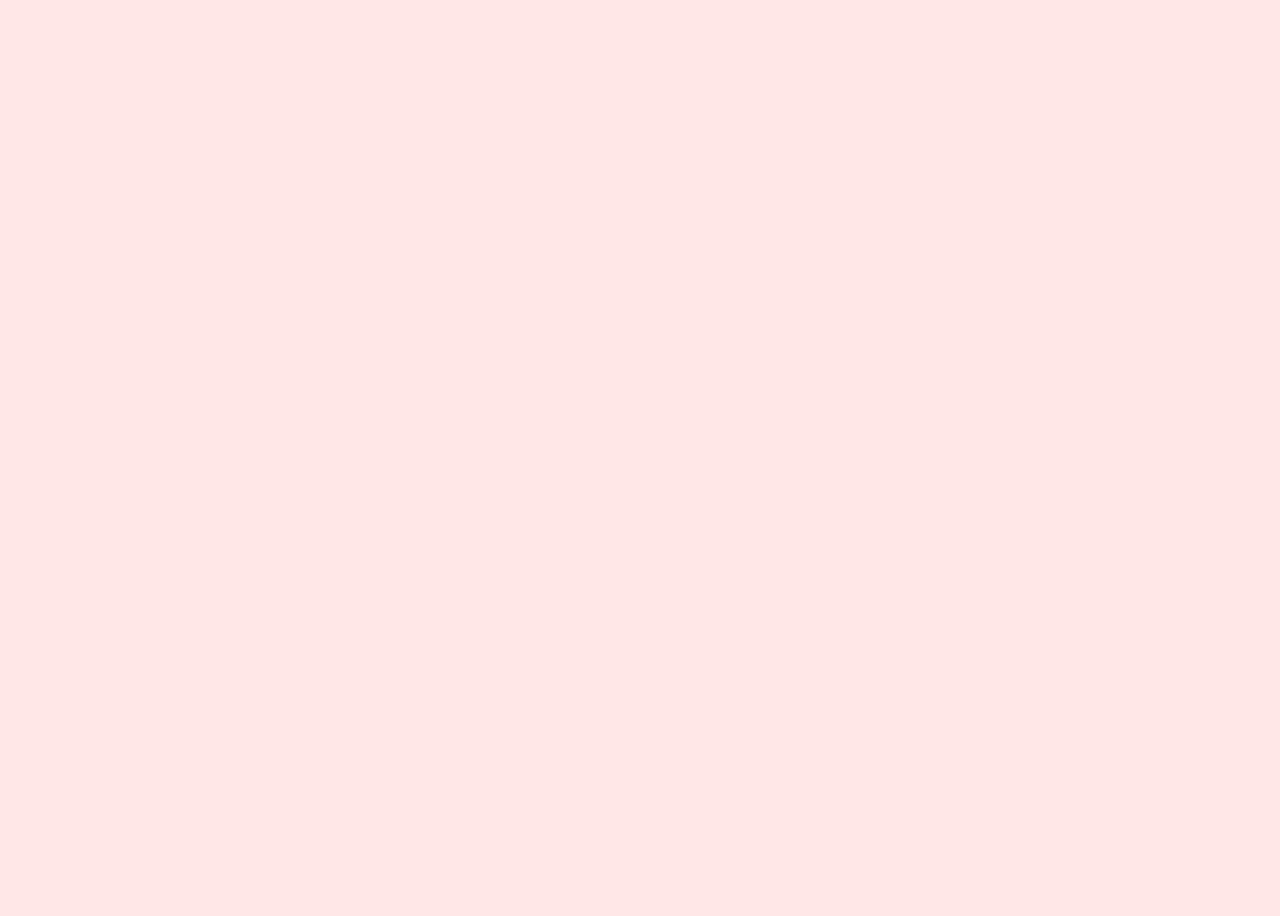
==== static/wedding-wsgb/index.html @ 83b96dc4 "feat: add wsgb wedding invitation" ====
<!doctype html><html lang="en"><head><meta charset="utf-8"/><meta name="viewport" content="width=device-width,initial-scale=1"/><meta name="color-scheme" content="only light"/><meta name="supported-color-schemes" content="only light"/><meta name="theme-color" content="#f9f9f9"/><style>html,body{background:#ffe7e7!important;color:#282c34!important;color-scheme:only light!important}html *{color-scheme:only light!important}body{opacity:1!important}#root{background:#ffe7e7!important;min-height:100vh}html.samsung-dark-fix{filter:invert(1) hue-rotate(180deg)}html.samsung-dark-fix img,html.samsung-dark-fix video,html.samsung-dark-fix picture,html.samsung-dark-fix svg,html.samsung-dark-fix canvas,html.samsung-dark-fix iframe{filter:invert(1) hue-rotate(180deg)}</style><script>(()=>{const e=document.documentElement,t=navigator.userAgent||"",o=/SamsungBrowser/i.test(t),r=window.matchMedia&&window.matchMedia("(prefers-color-scheme: dark)").matches;e.style.setProperty("color-scheme","only light","important");e.style.setProperty("background","#ffe7e7","important");e.style.setProperty("color","#282c34","important");o&&r&&e.classList.add("samsung-dark-fix");document.addEventListener("DOMContentLoaded",()=>{document.body&&document.body.style&&document.body.style.setProperty("background","#ffe7e7","important");document.body&&document.body.style&&document.body.style.setProperty("color","#282c34","important")},{once:!0})})();</script><meta property="og:type" content="website"/><meta property="og:title" content="우석 ❤️ 경빈 결혼합니다."/><meta property="og:image" content="/wedding-wsgb/preview_image_v2.png"/><meta property="og:url" content="/wedding-wsgb/"/><meta property="og:description" content="2026년 6월 28일 일요일 오전 11시 메리다웨딩컨벤션 3층 마르시아홀"/><link rel="preload" href="/wedding-wsgb/MapoGoldenPierA.woff" as="font" crossorigin/><link rel="preload" href="/wedding-wsgb/AlluraRegular.woff" as="font" crossorigin/><link rel="manifest" href="/wedding-wsgb/manifest.json"/><link rel="icon" href="/wedding-wsgb/favicon.ico"/><link rel="stylesheet" href="/wedding-wsgb/font.css"/><title>우석 ❤️ 경빈 결혼합니다.</title><script type="module" crossorigin src="/wedding-wsgb/assets/index-hRTl-fwz.js"></script><link rel="stylesheet" crossorigin href="/wedding-wsgb/assets/index-K4XBuehR.css"><link rel="stylesheet" href="https://cdn.jsdelivr.net/npm/swiper@11/swiper-bundle.min.css"><script src="https://cdn.jsdelivr.net/npm/swiper@11/swiper-bundle.min.js" defer></script><style>
.bg-effect{pointer-events:none!important}
.gallery .swiper-container-gallery{width:100%;display:flex;flex-direction:column;align-items:center}
.gallery .swiper{width:100%;overflow:hidden;position:relative;z-index:1;aspect-ratio:3/4}
.gallery .swiper-slide{display:flex;justify-content:center;align-items:center;width:100%;height:100%;padding:0}
.gallery .swiper-slide img{width:100%;height:100%;object-fit:contain;display:block;-webkit-user-drag:none;user-select:none}
.gallery .swiper-dots{display:flex;justify-content:center;align-items:center;margin-top:.6rem;margin-bottom:.3rem;min-height:12px}
.gallery .swiper-dots .dot{border-radius:50%;background:var(--dark-grey-color);transition:width .3s,height .3s,opacity .3s,margin .3s;transition-timing-function:cubic-bezier(.4,0,.2,1);flex-shrink:0;width:8px;height:8px;margin:0 3.5px;opacity:.35}
.gallery .swiper-dots .dot.active{width:12px;height:12px;background:var(--alt-color);opacity:1;margin:0 3.5px}
.gallery .swiper-dots .dot.near{width:8px;height:8px;opacity:.5;margin:0 3.5px}
.gallery .swiper-dots .dot.far{width:5px;height:5px;opacity:.25;margin:0 2.5px}
.gallery .swiper-dots .dot.hidden{display:none}
.gallery .swiper-button-prev,.gallery .swiper-button-next{color:rgba(255,255,255,.85);--swiper-navigation-size:.9rem;width:1.8rem;height:1.8rem;background:rgba(0,0,0,.15);border-radius:50%;top:50%;margin-top:-.9rem;transition:background .2s}
.gallery .swiper-button-prev:hover,.gallery .swiper-button-next:hover{background:rgba(0,0,0,.3)}
.gallery .swiper-button-prev{left:.4rem}
.gallery .swiper-button-next{right:.4rem}
.gallery .swiper-button-prev::after,.gallery .swiper-button-next::after{font-size:.75rem;font-weight:700}
.gallery .carousel-wrapper{display:none!important}
.gallery .carousel-indicator{display:none!important}
</style></head><body style="background:#ffe7e7!important;color:#282c34!important"><div id="root"></div><script>
(function(){
  var images=[];
  for(var i=1;i<=18;i++) images.push('/wedding-wsgb/assets/gallery'+i+'.jpg');

  function buildSlide(src,idx){
    var slide=document.createElement('div');
    slide.className='swiper-slide';
    var zoomContainer=document.createElement('div');
    zoomContainer.className='swiper-zoom-container';
    var img=document.createElement('img');
    img.src=src;img.alt='gallery '+(idx+1);img.draggable=false;img.loading='lazy';
    zoomContainer.appendChild(img);
    slide.appendChild(zoomContainer);
    return slide;
  }

  function initSwiper(){
    var gallery=document.querySelector('.card.gallery');
    if(!gallery)return false;
    var wrapper=gallery.querySelector('.carousel-wrapper');
    if(!wrapper)return false;

    var container=document.createElement('div');
    container.className='swiper-container-gallery';

    var swiperEl=document.createElement('div');
    swiperEl.className='swiper';
    var swiperWrapper=document.createElement('div');
    swiperWrapper.className='swiper-wrapper';
    images.forEach(function(src,i){swiperWrapper.appendChild(buildSlide(src,i));});
    swiperEl.appendChild(swiperWrapper);

    var prevBtn=document.createElement('div');
    prevBtn.className='swiper-button-prev';
    var nextBtn=document.createElement('div');
    nextBtn.className='swiper-button-next';
    swiperEl.appendChild(prevBtn);
    swiperEl.appendChild(nextBtn);

    var dotsEl=document.createElement('div');
    dotsEl.className='swiper-dots';
    var WINDOW=5;
    var dots=[];
    for(var d=0;d<images.length;d++){
      var dot=document.createElement('div');
      dot.className='dot';
      dotsEl.appendChild(dot);
      dots.push(dot);
    }

    function updateDots(activeIdx){
      var half=Math.floor(WINDOW/2);
      for(var d=0;d<dots.length;d++){
        var dist=Math.abs(d-activeIdx);
        dots[d].className='dot';
        if(d===activeIdx){dots[d].className='dot active';}
        else if(dist===1){dots[d].className='dot near';}
        else if(dist===2){dots[d].className='dot far';}
        else{dots[d].className='dot hidden';}
      }
    }
    updateDots(0);

    container.appendChild(swiperEl);
    container.appendChild(dotsEl);
    wrapper.parentNode.insertBefore(container,wrapper);

    new Swiper(swiperEl,{
      effect:'slide',
      speed:350,
      zoom:{maxRatio:3},
      spaceBetween:0,
      grabCursor:true,
      touchRatio:1.2,
      resistance:true,
      resistanceRatio:.6,
      navigation:{nextEl:nextBtn,prevEl:prevBtn},
      on:{slideChange:function(){updateDots(this.realIndex);}}
    });
    return true;
  }

  function waitAndInit(){
    if(typeof Swiper==='undefined'){setTimeout(waitAndInit,100);return;}
    if(initSwiper())return;
    var obs=new MutationObserver(function(muts,o){
      if(initSwiper()){o.disconnect();}
    });
    obs.observe(document.getElementById('root'),{childList:true,subtree:true});
    setTimeout(function(){obs.disconnect();},15000);
  }

  if(document.readyState==='loading'){document.addEventListener('DOMContentLoaded',waitAndInit);}
  else{waitAndInit();}
})();
</script></body></html>
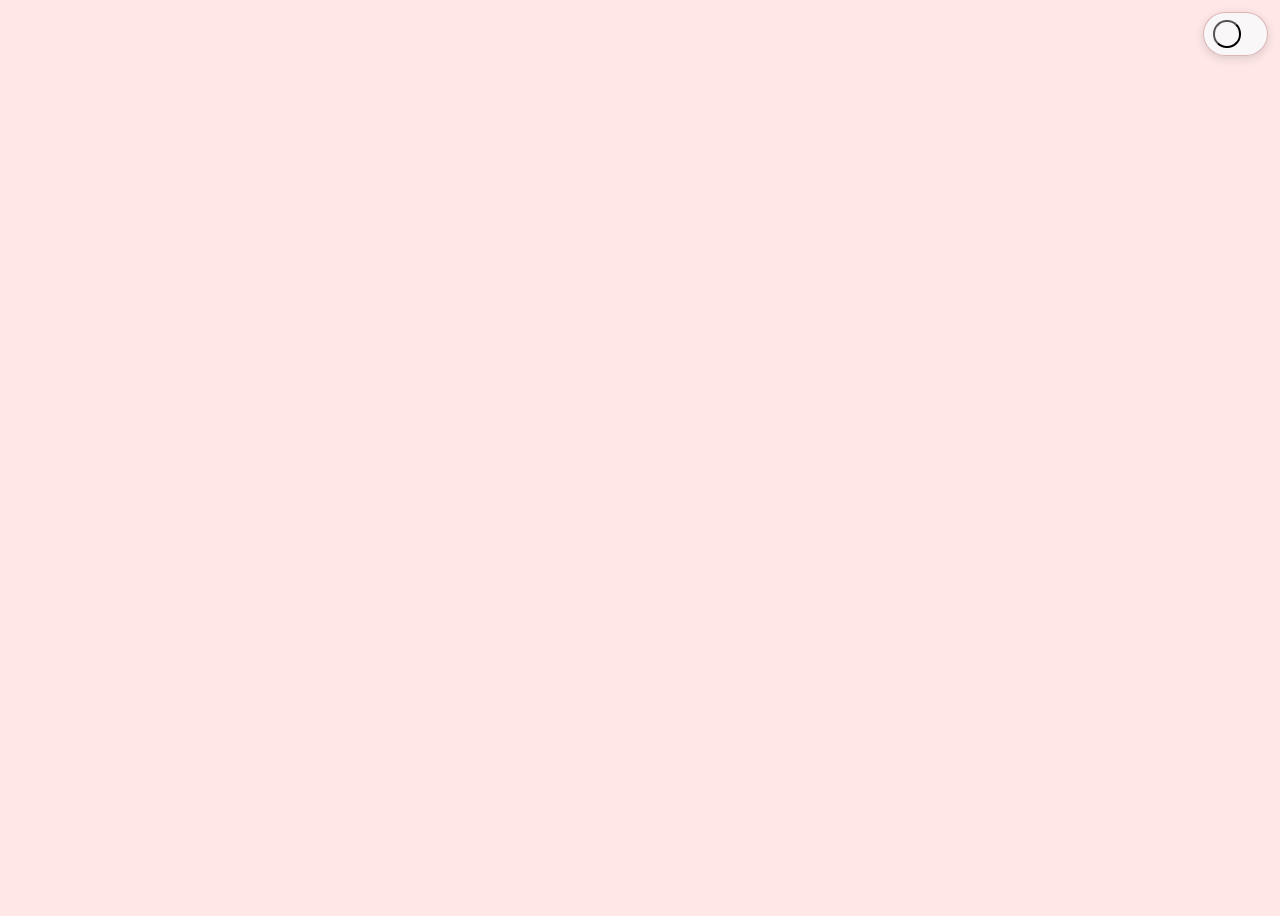
==== commit fb496746: "feat: update wedding-wsgb static files and add AGENTS.md" ====
--- a/static/wedding-wsgb/index.html
+++ b/static/wedding-wsgb/index.html
@@ -1,4 +1,4 @@
-<!doctype html><html lang="en"><head><meta charset="utf-8"/><meta name="viewport" content="width=device-width,initial-scale=1"/><meta name="color-scheme" content="only light"/><meta name="supported-color-schemes" content="only light"/><meta name="theme-color" content="#f9f9f9"/><style>html,body{background:#ffe7e7!important;color:#282c34!important;color-scheme:only light!important}html *{color-scheme:only light!important}body{opacity:1!important}#root{background:#ffe7e7!important;min-height:100vh}html.samsung-dark-fix{filter:invert(1) hue-rotate(180deg)}html.samsung-dark-fix img,html.samsung-dark-fix video,html.samsung-dark-fix picture,html.samsung-dark-fix svg,html.samsung-dark-fix canvas,html.samsung-dark-fix iframe{filter:invert(1) hue-rotate(180deg)}</style><script>(()=>{const e=document.documentElement,t=navigator.userAgent||"",o=/SamsungBrowser/i.test(t),r=window.matchMedia&&window.matchMedia("(prefers-color-scheme: dark)").matches;e.style.setProperty("color-scheme","only light","important");e.style.setProperty("background","#ffe7e7","important");e.style.setProperty("color","#282c34","important");o&&r&&e.classList.add("samsung-dark-fix");document.addEventListener("DOMContentLoaded",()=>{document.body&&document.body.style&&document.body.style.setProperty("background","#ffe7e7","important");document.body&&document.body.style&&document.body.style.setProperty("color","#282c34","important")},{once:!0})})();</script><meta property="og:type" content="website"/><meta property="og:title" content="우석 ❤️ 경빈 결혼합니다."/><meta property="og:image" content="/wedding-wsgb/preview_image_v2.png"/><meta property="og:url" content="/wedding-wsgb/"/><meta property="og:description" content="2026년 6월 28일 일요일 오전 11시 메리다웨딩컨벤션 3층 마르시아홀"/><link rel="preload" href="/wedding-wsgb/MapoGoldenPierA.woff" as="font" crossorigin/><link rel="preload" href="/wedding-wsgb/AlluraRegular.woff" as="font" crossorigin/><link rel="manifest" href="/wedding-wsgb/manifest.json"/><link rel="icon" href="/wedding-wsgb/favicon.ico"/><link rel="stylesheet" href="/wedding-wsgb/font.css"/><title>우석 ❤️ 경빈 결혼합니다.</title><script type="module" crossorigin src="/wedding-wsgb/assets/index-hRTl-fwz.js"></script><link rel="stylesheet" crossorigin href="/wedding-wsgb/assets/index-K4XBuehR.css"><link rel="stylesheet" href="https://cdn.jsdelivr.net/npm/swiper@11/swiper-bundle.min.css"><script src="https://cdn.jsdelivr.net/npm/swiper@11/swiper-bundle.min.js" defer></script><style>
+<!doctype html><html lang="en"><head><meta charset="utf-8"/><meta name="viewport" content="width=device-width,initial-scale=1"/><meta name="color-scheme" content="only light"/><meta name="supported-color-schemes" content="only light"/><meta name="theme-color" content="#f9f9f9"/><style>html,body{background:#ffe7e7!important;color:#282c34!important;color-scheme:only light!important}html *{color-scheme:only light!important}body{opacity:1!important}#root{background:#ffe7e7!important;min-height:100vh}html.samsung-dark-fix{filter:invert(1) hue-rotate(180deg)}html.samsung-dark-fix img,html.samsung-dark-fix video,html.samsung-dark-fix picture,html.samsung-dark-fix svg,html.samsung-dark-fix canvas,html.samsung-dark-fix iframe{filter:invert(1) hue-rotate(180deg)}</style><script>(()=>{const e=document.documentElement,t=navigator.userAgent||"",o=/SamsungBrowser/i.test(t),r=window.matchMedia&&window.matchMedia("(prefers-color-scheme: dark)").matches;e.style.setProperty("color-scheme","only light","important");e.style.setProperty("background","#ffe7e7","important");e.style.setProperty("color","#282c34","important");o&&r&&e.classList.add("samsung-dark-fix");document.addEventListener("DOMContentLoaded",()=>{document.body&&document.body.style&&document.body.style.setProperty("background","#ffe7e7","important");document.body&&document.body.style&&document.body.style.setProperty("color","#282c34","important")},{once:!0})})();</script><meta property="og:type" content="website"/><meta property="og:title" content="우석 ❤️ 경빈 결혼합니다."/><meta property="og:image" content="/wedding-wsgb/preview_image_v2.png"/><meta property="og:url" content="/wedding-wsgb/"/><meta property="og:description" content="2026년 6월 28일 일요일 오전 11시 메리다웨딩컨벤션 3층 마르시아홀"/><link rel="preload" href="/wedding-wsgb/MapoGoldenPierA.woff" as="font" crossorigin/><link rel="preload" href="/wedding-wsgb/AlluraRegular.woff" as="font" crossorigin/><link rel="manifest" href="/wedding-wsgb/manifest.json"/><link rel="icon" href="/wedding-wsgb/favicon.ico"/><link rel="stylesheet" href="/wedding-wsgb/font.css"/><title>우석 ❤️ 경빈 결혼합니다.</title><script type="module" crossorigin src="/wedding-wsgb/assets/index-hRTl-fwz.js?v=mapmask-20260505"></script><link rel="stylesheet" crossorigin href="/wedding-wsgb/assets/index-K4XBuehR.css?v=mapmask-20260505"><link rel="stylesheet" href="https://cdn.jsdelivr.net/npm/swiper@11/swiper-bundle.min.css"><script src="https://cdn.jsdelivr.net/npm/swiper@11/swiper-bundle.min.js" defer></script><style>
 .bg-effect{pointer-events:none!important}
 .gallery .swiper-container-gallery{width:100%;display:flex;flex-direction:column;align-items:center}
 .gallery .swiper{width:100%;overflow:hidden;position:relative;z-index:1;aspect-ratio:3/4}
@@ -17,10 +17,64 @@
 .gallery .swiper-button-prev::after,.gallery .swiper-button-next::after{font-size:.75rem;font-weight:700}
 .gallery .carousel-wrapper{display:none!important}
 .gallery .carousel-indicator{display:none!important}
-</style></head><body style="background:#ffe7e7!important;color:#282c34!important"><div id="root"></div><script>
+.wedding-audio-control{position:fixed;top:max(12px,env(safe-area-inset-top));right:max(12px,env(safe-area-inset-right));z-index:1000;display:flex;align-items:center;gap:.42rem;padding:.45rem .6rem;background:rgba(249,249,249,.9);border:1px solid rgba(194,128,128,.55);border-radius:999px;box-shadow:0 .16rem .55rem rgba(40,44,52,.16);backdrop-filter:blur(8px);-webkit-backdrop-filter:blur(8px)}
+.wedding-audio-control button{width:1.72rem;height:1.72rem;border-radius:50%;display:flex;align-items:center;justify-content:center;background:var(--alt-color);color:var(--white-color);font-size:.82rem;line-height:1;cursor:pointer}
+.wedding-audio-control button::before{content:"";width:0;height:0;border-top:.38rem solid transparent;border-bottom:.38rem solid transparent;border-left:.58rem solid var(--white-color);transform:translateX(.06rem)}
+.wedding-audio-control.is-playing button::before{width:.16rem;height:.72rem;border:0;background:var(--white-color);box-shadow:.38rem 0 0 var(--white-color);transform:translateX(-.19rem)}
+.wedding-audio-control .audio-bars{display:flex;align-items:center;gap:.11rem;height:.9rem}
+.wedding-audio-control .audio-bars span{width:.13rem;height:.32rem;border-radius:999px;background:var(--alt-color);opacity:.55}
+.wedding-audio-control.is-playing .audio-bars span{animation:audio-bar .8s ease-in-out infinite;opacity:.9}
+.wedding-audio-control.is-playing .audio-bars span:nth-child(2){animation-delay:.12s}
+.wedding-audio-control.is-playing .audio-bars span:nth-child(3){animation-delay:.24s}
+@keyframes audio-bar{0%,100%{height:.28rem}50%{height:.88rem}}
+</style></head><body style="background:#ffe7e7!important;color:#282c34!important"><div id="root"></div><div class="wedding-audio-control" aria-label="배경 음악"><button type="button" aria-label="음악 재생"></button><div class="audio-bars" aria-hidden="true"><span></span><span></span><span></span></div><audio src="/wedding-wsgb/assets/wedding-audio.webm" preload="auto" autoplay loop playsinline></audio></div><script>
 (function(){
-  var images=[];
-  for(var i=1;i<=18;i++) images.push('/wedding-wsgb/assets/gallery'+i+'.jpg');
+  function initAudioControl(){
+    var control=document.querySelector('.wedding-audio-control');
+    if(!control)return;
+    var button=control.querySelector('button');
+    var audio=control.querySelector('audio');
+    if(!button||!audio)return;
+    function setPlaying(isPlaying){
+      control.classList.toggle('is-playing',isPlaying);
+      button.setAttribute('aria-label',isPlaying?'음악 일시정지':'음악 재생');
+    }
+    button.addEventListener('click',function(){
+      if(audio.paused){
+        audio.play().then(function(){setPlaying(true);}).catch(function(){setPlaying(false);});
+      }else{
+        audio.pause();
+        setPlaying(false);
+      }
+    });
+    audio.addEventListener('pause',function(){setPlaying(false);});
+    audio.addEventListener('ended',function(){setPlaying(false);});
+    audio.addEventListener('play',function(){setPlaying(true);});
+    audio.play().then(function(){setPlaying(true);}).catch(function(){setPlaying(false);});
+  }
+  if(document.readyState==='loading'){document.addEventListener('DOMContentLoaded',initAudioControl);}
+  else{initAudioControl();}
+})();
+</script><script>
+(function(){
+  var images=[
+    '/wedding-wsgb/assets/gallery1.jpg',
+    '/wedding-wsgb/assets/gallery2.jpg',
+    '/wedding-wsgb/assets/gallery3.jpg',
+    '/wedding-wsgb/assets/gallery4.jpg',
+    '/wedding-wsgb/assets/gallery8.jpg',
+    '/wedding-wsgb/assets/gallery9.jpg',
+    '/wedding-wsgb/assets/gallery10.jpg',
+    '/wedding-wsgb/assets/gallery11.jpg',
+    '/wedding-wsgb/assets/gallery12.jpg',
+    '/wedding-wsgb/assets/gallery13.jpg',
+    '/wedding-wsgb/assets/gallery14.jpg',
+    '/wedding-wsgb/assets/gallery15.jpg',
+    '/wedding-wsgb/assets/gallery16.jpg',
+    '/wedding-wsgb/assets/gallery17.jpg',
+    '/wedding-wsgb/assets/gallery18.jpg',
+    '/wedding-wsgb/assets/gallery19.jpg'
+  ];
 
   function buildSlide(src,idx){
     var slide=document.createElement('div');
